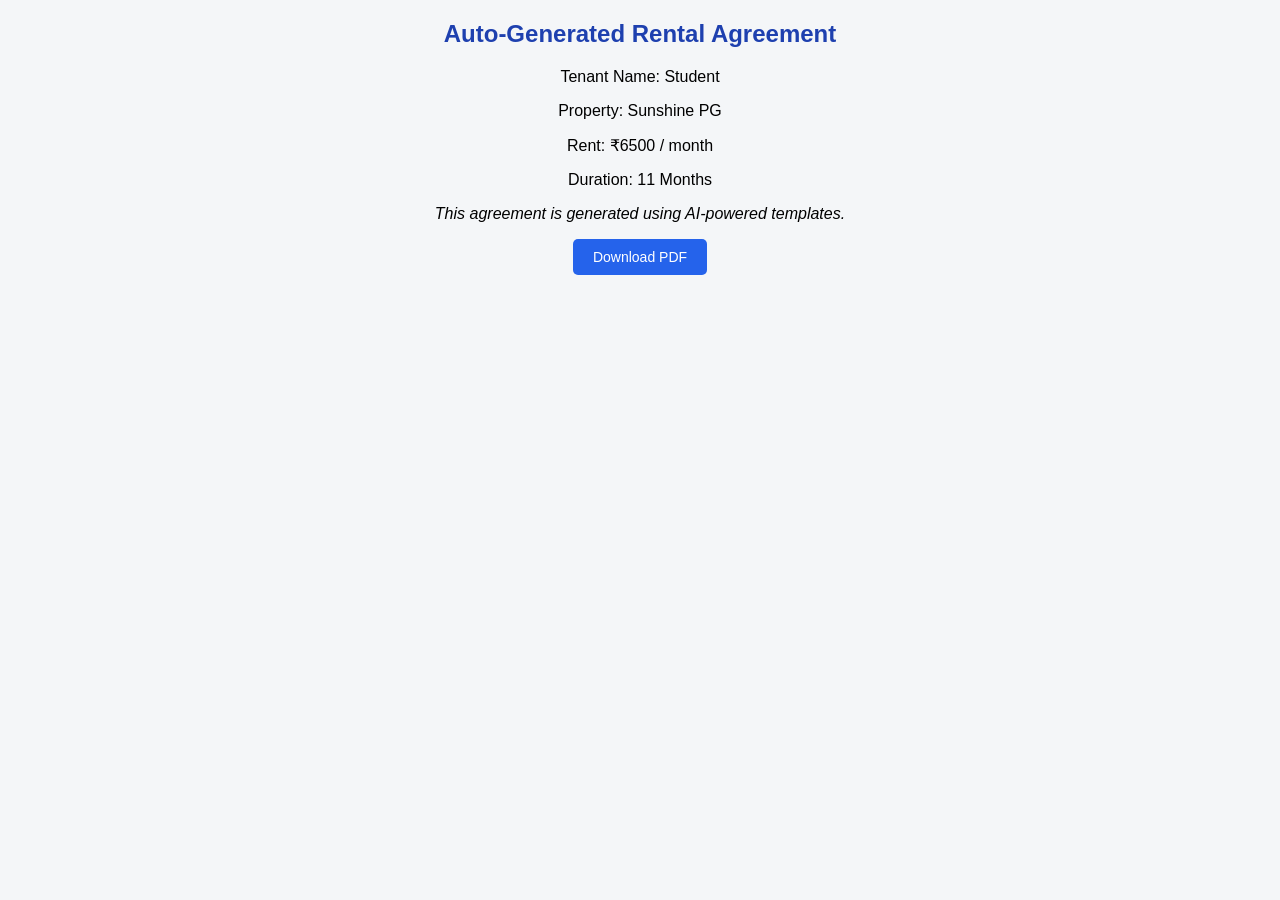
==== agreement.html @ 50086da4 "Add files via upload" ====
<!DOCTYPE html>
<html>
<head>
    <title>Rental Agreement</title>
    <link rel="stylesheet" href="style.css">
</head>
<body>

<h2>Auto-Generated Rental Agreement</h2>

<p>Tenant Name: Student</p>
<p>Property: Sunshine PG</p>
<p>Rent: ₹6500 / month</p>
<p>Duration: 11 Months</p>

<p><i>This agreement is generated using AI-powered templates.</i></p>

<button>Download PDF</button>

</body>
</html>
---- style.css ----
body {
    font-family: Arial, sans-serif;
    background: #f4f6f8;
    margin: 0;
    padding: 0;
    text-align: center;
}

h1, h2 {
    color: #1e40af;
}

.login-container {
    width: 320px;
    margin: 120px auto;
    background: white;
    padding: 20px;
    border-radius: 10px;
    box-shadow: 0 0 10px rgba(0,0,0,0.1);
}

input {
    width: 90%;
    padding: 10px;
    margin: 10px 0;
}

button {
    padding: 10px 20px;
    background: #2563eb;
    color: white;
    border: none;
    border-radius: 5px;
    cursor: pointer;
}

button:hover {
    background: #1e40af;
}

.filters {
    margin: 20px;
}

.cards {
    display: flex;
    justify-content: center;
    gap: 20px;
    flex-wrap: wrap;
}

.card {
    background: white;
    padding: 15px;
    width: 220px;
    border-radius: 10px;
    box-shadow: 0 0 5px rgba(0,0,0,0.1);
}

.recommended {
    border: 2px solid green;
}

a {
    text-decoration: none;
}
button {
    font-size: 14px;
    transition: 0.3s;
}

button:hover {
    transform: scale(1.05);
}

.card:hover {
    transform: scale(1.03);
    transition: 0.3s;
}
.login-page {
    height: 100vh;
    background: linear-gradient(to right, #2563eb, #1e40af);
    display: flex;
    justify-content: center;
    align-items: center;
}

.login-container {
    background: white;
    padding: 30px;
    width: 340px;
    border-radius: 12px;
    box-shadow: 0 15px 30px rgba(0,0,0,0.2);
}

.login-container h2 {
    margin-bottom: 10px;
}

.login-container p {
    font-size: 14px;
    color: #555;
}

.signup-text {
    margin-top: 15px;
    font-size: 13px;
    color: #2563eb;
    cursor: pointer;
}
/* ===== AUTH PAGE ===== */

.auth-page {
    height: 100vh;
    background: 
        linear-gradient(rgba(255,255,255,0.85), rgba(255,255,255,0.85)),
        url("https://images.unsplash.com/photo-1522708323590-d24dbb6b0267");
    background-size: cover;
    background-position: center;
    display: flex;
    justify-content: center;
    align-items: center;
}

.auth-card {
    background: white;
    width: 360px;
    padding: 35px;
    border-radius: 15px;
    box-shadow: 0 20px 40px rgba(0,0,0,0.2);
    text-align: center;
}

.auth-card h2 {
    color: #1e40af;
    margin-bottom: 5px;
}

.tagline {
    font-size: 14px;
    color: #555;
    margin-bottom: 20px;
}

.auth-card input {
    width: 100%;
    padding: 12px;
    margin: 10px 0;
    border-radius: 8px;
    border: 1px solid #ccc;
}

.auth-card button {
    width: 100%;
    margin-top: 10px;
    padding: 12px;
    font-size: 15px;
}

.switch-text {
    margin-top: 15px;
    font-size: 13px;
}

.switch-text span {
    color: #2563eb;
    font-weight: bold;
    cursor: pointer;
}
.auth-card select {
    width: 100%;
    padding: 12px;
    margin: 10px 0;
    border-radius: 8px;
    border: 1px solid #ccc;
}
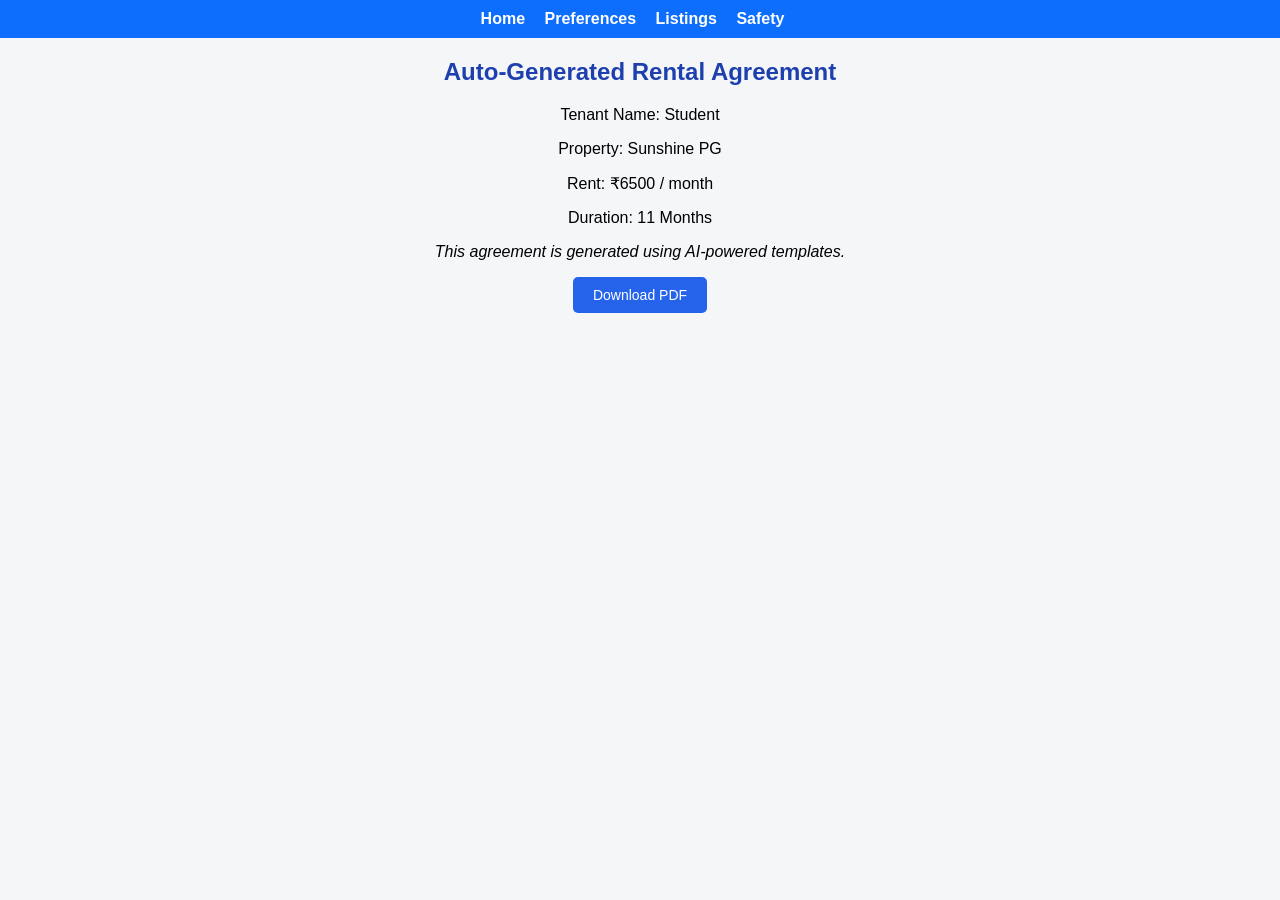
==== commit d213985e: "updated every file" ====
--- a/agreement.html
+++ b/agreement.html
@@ -4,8 +4,14 @@
     <title>Rental Agreement</title>
     <link rel="stylesheet" href="style.css">
 </head>
+
 <body>
-
+<nav class="navbar">
+  <a href="index.html">Home</a>
+  <a href="preferences.html">Preferences</a>
+  <a href="listings.html">Listings</a>
+  <a href="safety.html">Safety</a>
+</nav>
 <h2>Auto-Generated Rental Agreement</h2>
 
 <p>Tenant Name: Student</p>
--- a/style.css
+++ b/style.css
@@ -173,4 +173,140 @@
     margin: 10px 0;
     border-radius: 8px;
     border: 1px solid #ccc;
+}
+.navbar {
+  background: #0d6efd;
+  padding: 10px;
+}
+.navbar a {
+  color: white;
+  margin-right: 15px;
+  text-decoration: none;
+  font-weight: bold;
+}
+.hostel-card {
+  background: #ffffff;
+  border-radius: 12px;
+  padding: 20px;
+  margin: 20px auto;
+  width: 80%;
+  box-shadow: 0 4px 12px rgba(0,0,0,0.1);
+}
+
+.hostel-card h3 {
+  margin-bottom: 10px;
+}
+
+.view-btn {
+  margin-top: 10px;
+  padding: 10px 16px;
+  background: black;
+  color: white;
+  border: none;
+  border-radius: 6px;
+  cursor: pointer;
+}
+.page-center {
+  display: flex;
+  justify-content: center;
+  align-items: flex-start;
+  padding: 40px 20px;
+}
+
+.main-card {
+  width: 100%;
+  max-width: 800px;
+  background: white;
+  border-radius: 16px;
+  padding: 30px;
+  box-shadow: 0 10px 30px rgba(0,0,0,0.12);
+}
+
+.main-card h2 {
+  margin-bottom: 20px;
+  color: #1e3a8a;
+}
+
+/* Hostel cards */
+.hostel-card {
+  background: #f9fafb;
+  border-radius: 12px;
+  padding: 20px;
+  margin-bottom: 15px;
+  border-left: 6px solid #2563eb;
+}
+
+.hostel-card h3 {
+  margin: 0 0 10px;
+}
+
+.view-btn {
+  margin-top: 10px;
+  background: #2563eb;
+  color: white;
+  border: none;
+  padding: 10px 16px;
+  border-radius: 8px;
+  cursor: pointer;
+}
+
+.view-btn:hover {
+  background: #1e40af;
+}
+.ai-badge {
+  background: #e8f0ff;
+  color: #1e40af;
+  font-size: 12px;
+  padding: 4px 8px;
+  border-radius: 12px;
+  margin-left: 8px;
+}
+.hostel-card {
+  background: white;
+  border-radius: 16px;
+  padding: 16px;
+  margin-bottom: 20px;
+  box-shadow: 0 8px 20px rgba(0,0,0,0.1);
+  text-align: center;
+}
+
+.hostel-img {
+  width: 100%;
+  height: 180px;
+  object-fit: cover;
+  border-radius: 12px;
+  margin-bottom: 12px;
+}
+
+.view-btn {
+  margin-top: 10px;
+  background: #1e6bff;
+  color: white;
+  border: none;
+  padding: 10px 18px;
+  border-radius: 8px;
+  cursor: pointer;
+}
+.details-img {
+  width: 100%;
+  height: 260px;
+  object-fit: cover;
+  border-radius: 14px;
+  margin-bottom: 18px;
+}
+
+.details-actions {
+  margin-top: 20px;
+  display: flex;
+  gap: 12px;
+  justify-content: center;
+}
+
+.secondary-btn {
+  background: #e5e7eb;
+  color: #111827;
+  border: none;
+  padding: 10px 18px;
+  border-radius: 8px;
+  cursor: pointer;
 }
